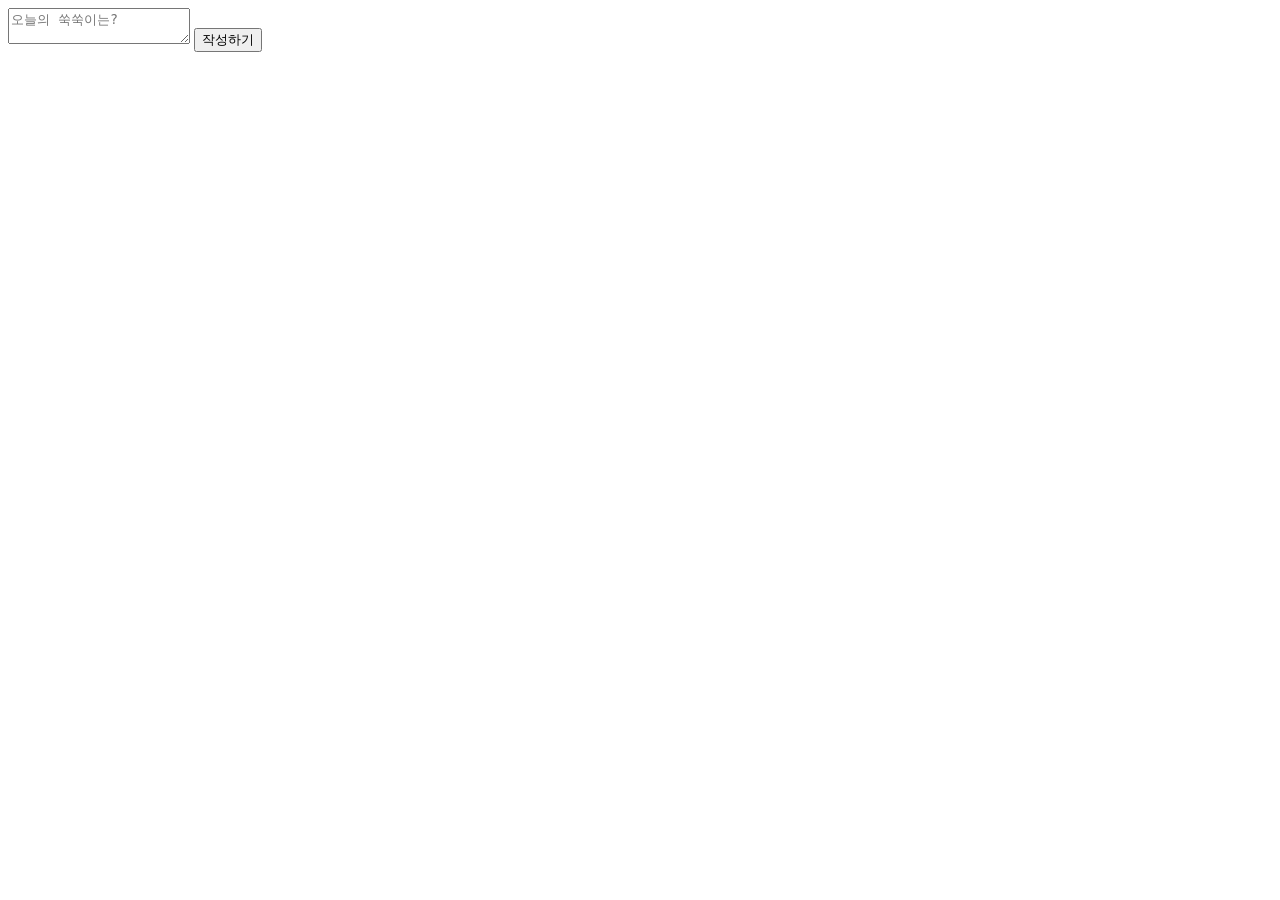
==== out/production/resources/templates/write.html @ 4657be16 "diary" ====
<!DOCTYPE html>
<html lang="en" xmlns:th="http://www.w3.org/1999/xhtml">
<head>
    <meta charset="UTF-8">
    <title>일지 쓰기</title>
</head>
<body>
<div>
    <form method="POST" name="diary" th:action="@{'/insertDiary'}" th:object="${diary}" accept-charset="UTF-8" enctype="multipart/form-data">
        <textarea name="content" placeholder="오늘의 쑥쑥이는?" th:text="${content}"></textarea>
        <button type="submit" name="write">작성하기</button>
    </form>
</div>
</body>
</html>
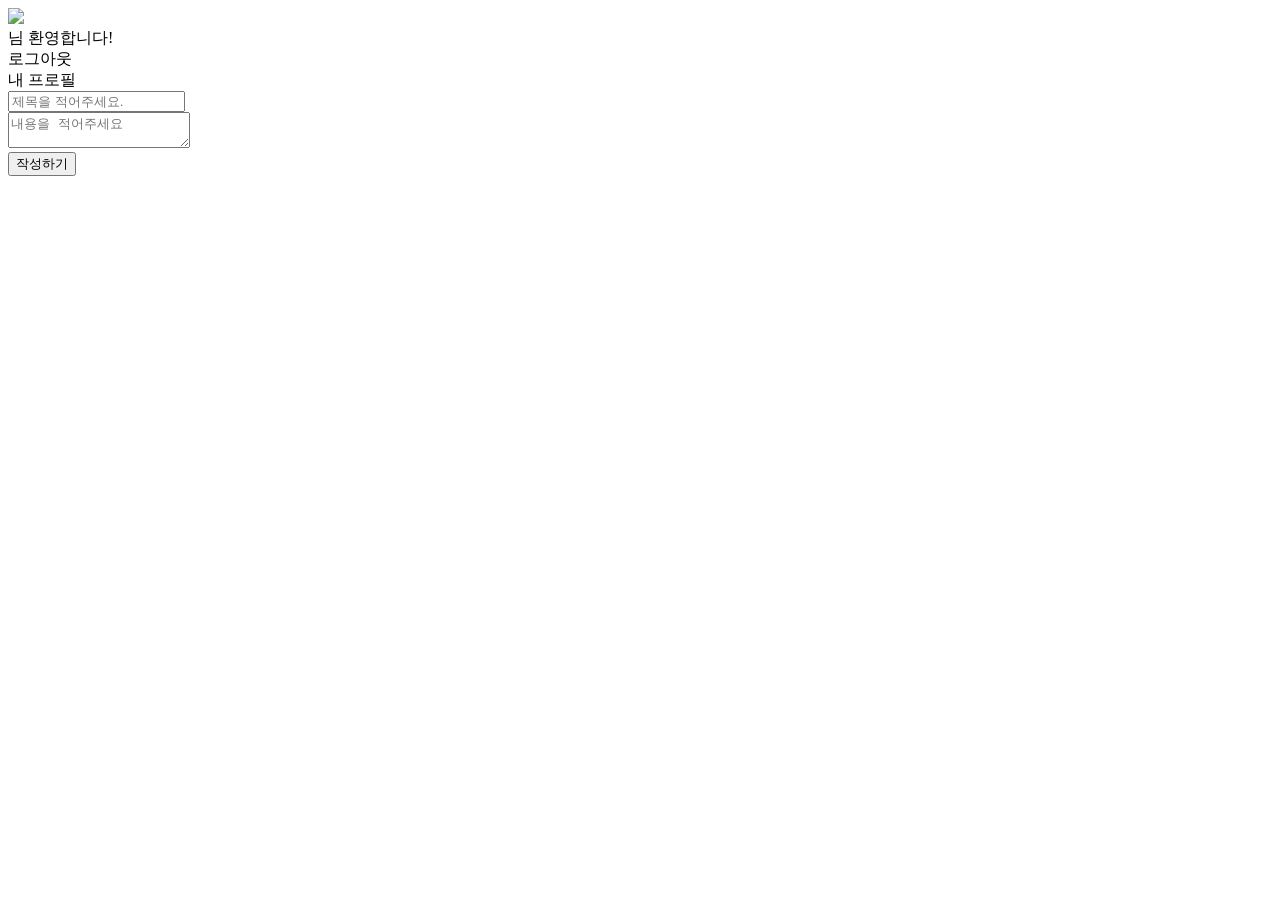
==== commit dc7218f0: "smartfarm hackaton" ====
--- a/out/production/resources/templates/write.html
+++ b/out/production/resources/templates/write.html
@@ -1,15 +1,67 @@
 <!DOCTYPE html>
-<html lang="en" xmlns:th="http://www.w3.org/1999/xhtml">
+<html xmlns="http://www.w3.org/1999/xhtml"
+      xmlns:th="http://www.thymeleaf.org">
 <head>
     <meta charset="UTF-8">
-    <title>일지 쓰기</title>
+    <title th:text="${headTitle}"></title>
+    <link href="https://fonts.googleapis.com/css?family=Jua|Lobster|Nanum+Gothic:400,700&display=swap" rel="stylesheet">
+    <link rel="stylesheet" href="../css/write.css">
 </head>
 <body>
-<div>
-    <form method="POST" name="diary" th:action="@{'/insertDiary'}" th:object="${diary}" accept-charset="UTF-8" enctype="multipart/form-data">
-        <textarea name="content" placeholder="오늘의 쑥쑥이는?" th:text="${content}"></textarea>
-        <button type="submit" name="write">작성하기</button>
+<!-- 헤더 -->
+<div id="mainHeader">
+    <header class="header">
+        <a th:href="@{'/index'}">
+            <img src="../img/logo.png" class="logo">
+        </a>
+    </header>
+    <div class="navbar">
+        <div class="welcome">
+            <span class="user" th:text="${user}"></span>
+            <span>님 환영합니다!</span>
+        </div>
+        <div class="logout">
+            <a th:href="@{'/logout'}">
+                로그아웃
+            </a>
+        </div>
+        <div class="logout">
+            <a th:href="@{'/profile'}">
+                내 프로필
+            </a>
+        </div>
+    </div>
+</div>
+
+
+<!-- 게시물 쓰기 -->
+<div class="wrap">
+    <form method="POST" accept-charset="UTF-8" enctype="multipart/form-data" action="#" th:action="@{/insertContent}" th:object="${board}">
+        <div class="title">
+            <input type="text" name="title" placeholder="제목을 적어주세요." th:text="${title}">
+        </div>
+        <div class="content">
+            <textarea name="content" placeholder="내용을 적어주세요" th:text="${content}"></textarea>
+        </div>
+        <div class="submit-btn">
+            <button type="submit" class="btn" name="write">
+                작성하기
+            </button>
+        </div>
     </form>
 </div>
+
+
+<!--<form method="POST" accept-charset="UTF-8" enctype="multipart/form-data" action="#" th:action="@{/insertContent}" th:object="${board}">-->
+<!--    <div>-->
+<!--        <input type="text" placeholder="제목입력" id="title" name="title" th:text="${title}">-->
+<!--        <br>-->
+<!--        <input type="text" placeholder="내용입력" id="content" name="content" th:text="${content}">-->
+<!--&lt;!&ndash;        <input type="hidden" name="write_time" value = "2019-06-19 20:49:24">&ndash;&gt;-->
+<!--    </div>-->
+<!--    <div>-->
+<!--        <button type="submit" name="write">작성하기</button>-->
+<!--    </div>-->
+<!--</form>-->
 </body>
 </html>
